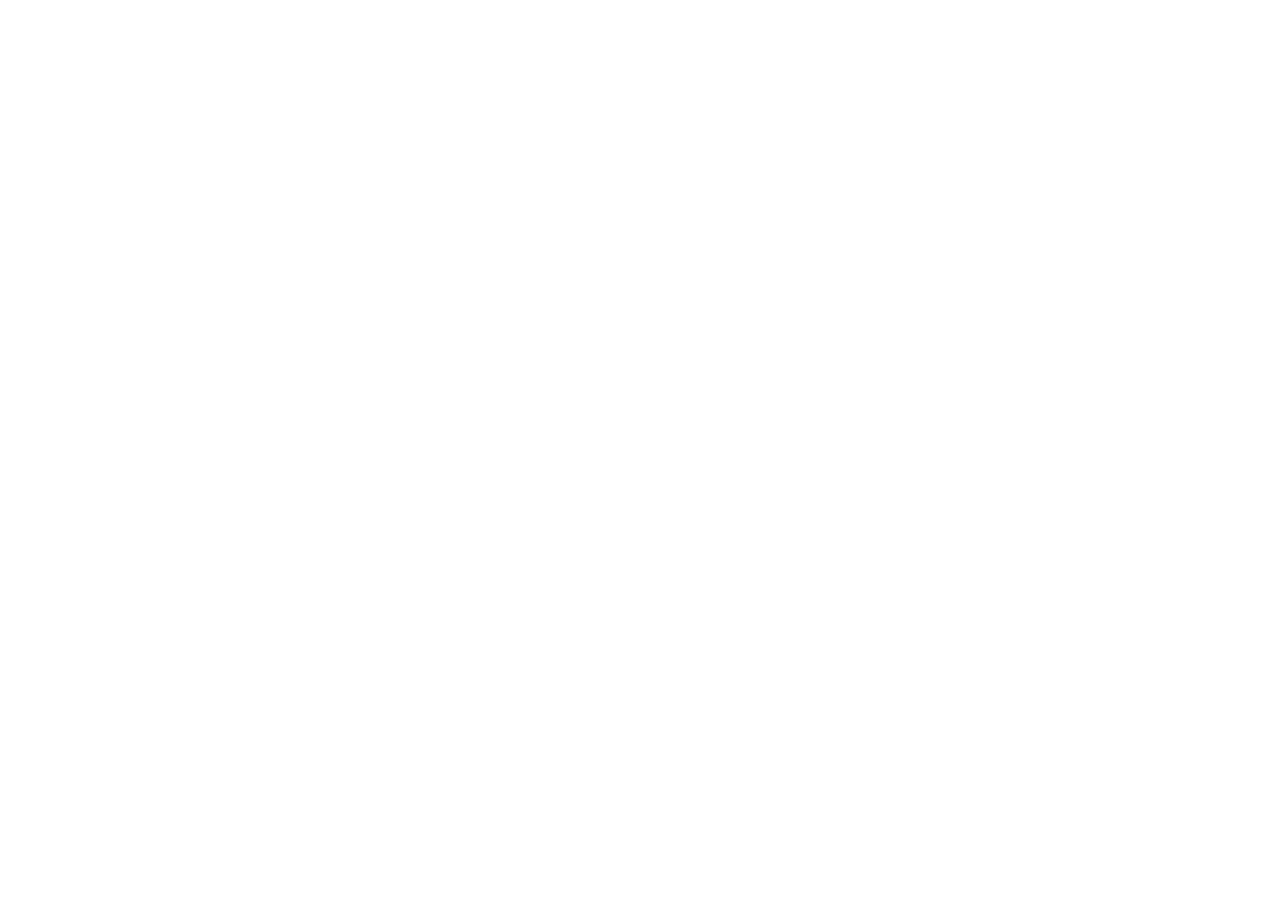
==== tarefa1.html @ af8f01bd "teste" ====
<!DOCTYPE html>
<html lang="Pt-Br">
<head>
    <meta charset="UTF-8">
    <meta name="viewport" content="width=device-width, initial-scale=1.0">
    <title>Codes</title>
</head>
<body>
    <!--para facilitar a criacao de listas ul>li*3 exemplos-->

    <!-- <pre> </pre> serve para demostrar um code-->

    <!--<b></b> deixar em negrito-->
</body>
</html>
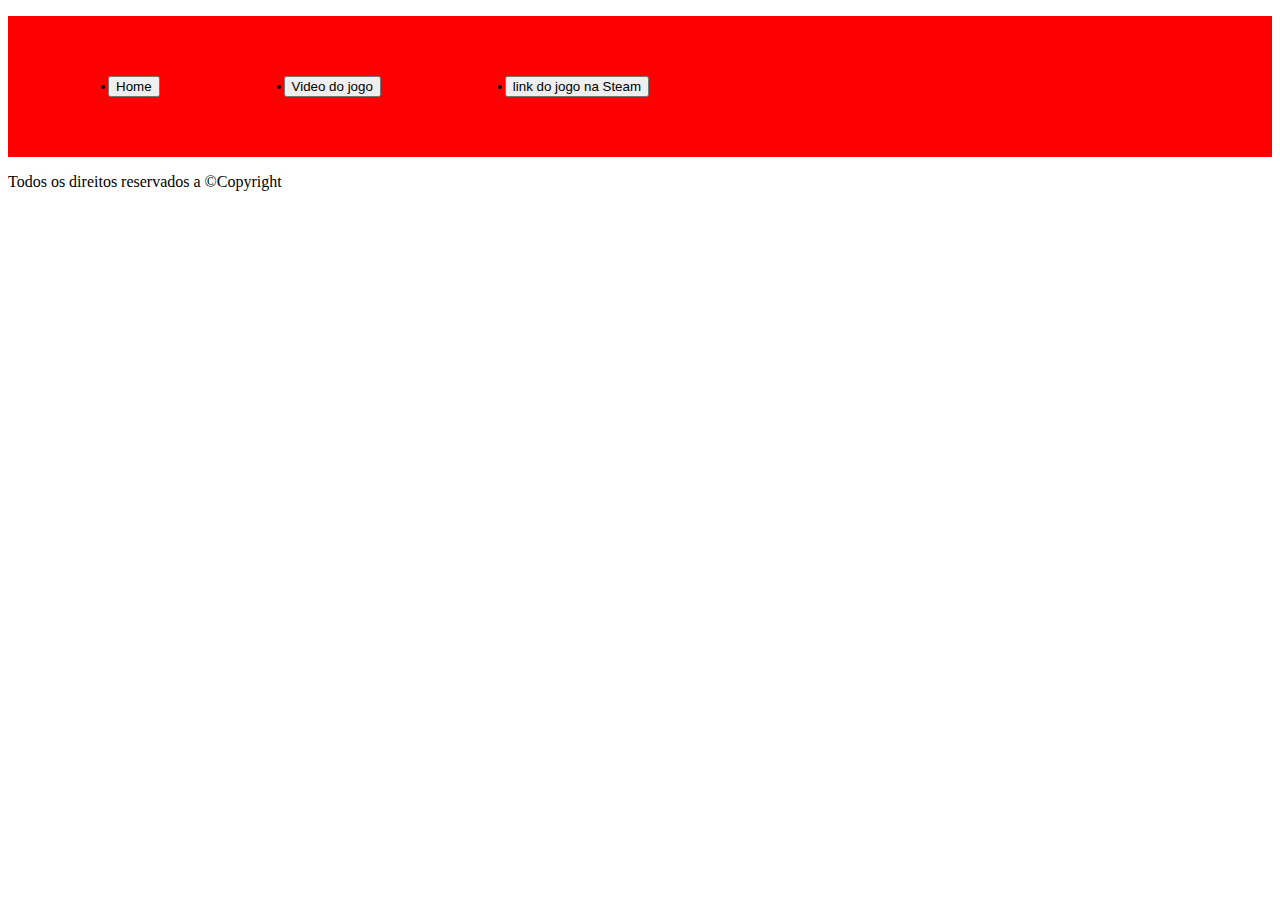
==== commit bcbc7ec7: "declaracao inicial dos arquivos" ====
--- a/tarefa1.html
+++ b/tarefa1.html
@@ -3,13 +3,41 @@
 <head>
     <meta charset="UTF-8">
     <meta name="viewport" content="width=device-width, initial-scale=1.0">
-    <title>Codes</title>
+    <link rel="stylesheet" href="styles.css">
+    <title>Tarefa 1</title>
 </head>
 <body>
-    <!--para facilitar a criacao de listas ul>li*3 exemplos-->
+    <header>
+        <nav>
+            <ul>
+                <div>
+                    <button onclick="home()">
+                        <li>Home</li>
+                    </button>
+                </div>
 
-    <!-- <pre> </pre> serve para demostrar um code-->
+                <div>
+                    <button onclick="video()">
+                        <li>Video do jogo</li>
+                    </button>
+                </div>
+                
+                <div onclick="steam()">
+                    <button>
+                        <li>link do jogo na Steam</li>
+                    </button>
+                </div>
+                
+            </ul>
+        </nav>
+    </header>
 
-    <!--<b></b> deixar em negrito-->
+
+
+
+    <footer>
+        Todos os direitos reservados a ©Copyright
+    </footer>
+    <script src="main.js"></script>
 </body>
 </html>--- a/styles.css
+++ b/styles.css
@@ -0,0 +1,8 @@
+div{
+    display: inline-block;
+    padding: 60px;
+}
+
+ul{
+    background-color: red;
+}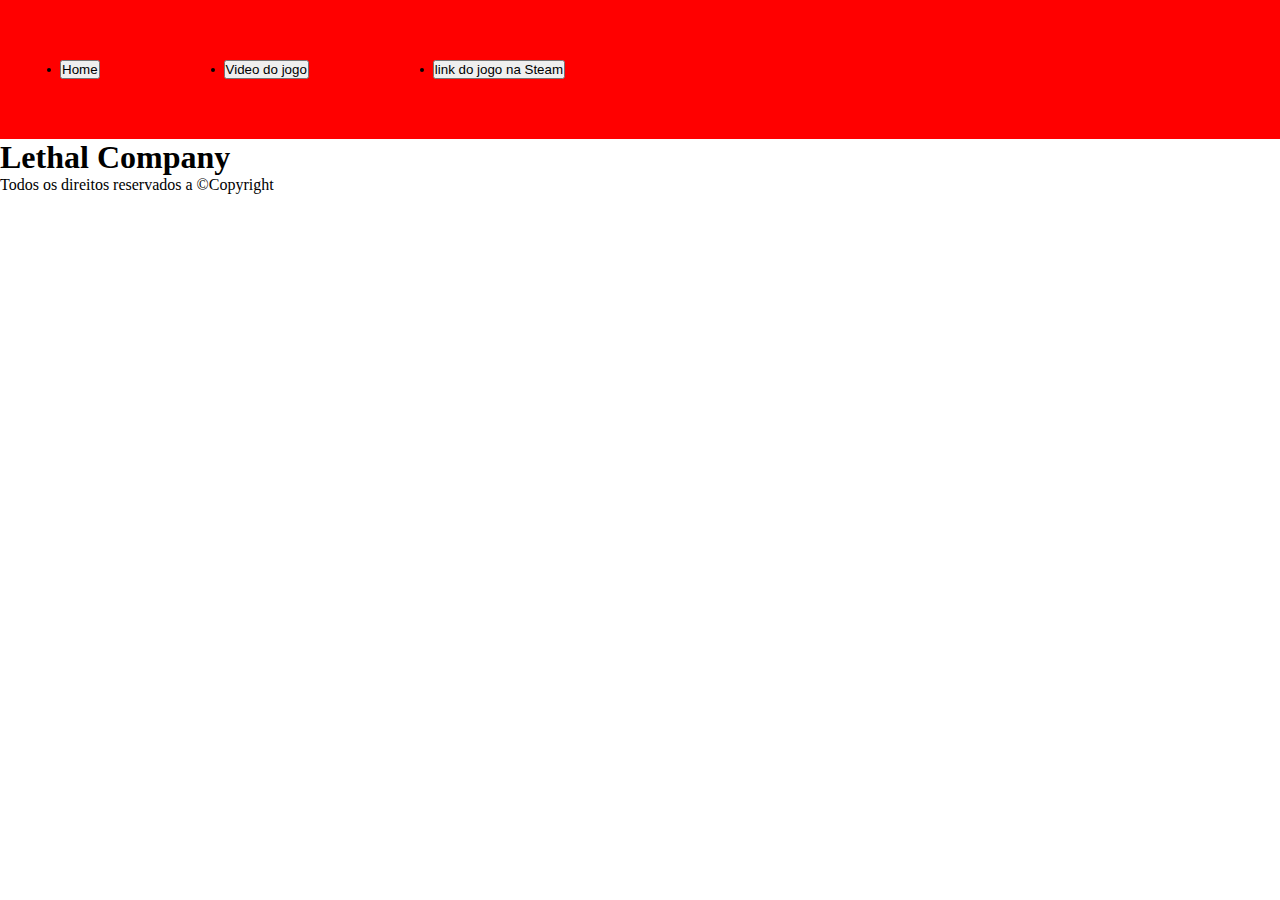
==== commit f4309a9a: "savar" ====
--- a/tarefa1.html
+++ b/tarefa1.html
@@ -15,28 +15,32 @@
                         <li>Home</li>
                     </button>
                 </div>
-
                 <div>
                     <button onclick="video()">
                         <li>Video do jogo</li>
                     </button>
                 </div>
-                
                 <div onclick="steam()">
                     <button>
                         <li>link do jogo na Steam</li>
                     </button>
-                </div>
-                
+                </div>               
             </ul>
         </nav>
     </header>
 
+    <h1>Lethal Company</h1>
 
 
+    <!--
+    <div class="video">
+        <video src="arquivos/lethal.mp4" controls></video>
+    </div>
+    -->
 
-    <footer>
-        Todos os direitos reservados a ©Copyright
+
+        <footer>
+            Todos os direitos reservados a ©Copyright
     </footer>
     <script src="main.js"></script>
 </body>
--- a/styles.css
+++ b/styles.css
@@ -1,8 +1,26 @@
+*{
+    margin: 0;
+    padding: 0;
+    box-sizing: border-box;
+}
 div{
     display: inline-block;
     padding: 60px;
 }
-
+header{
+    border-radius: 100px;
+    
+}
 ul{
     background-color: red;
-}+}
+/*
+.video{
+    height: 300px;
+    height: 300px;
+    display: flex;
+    justify-content: center;
+    align-items: center;
+} */
+
+
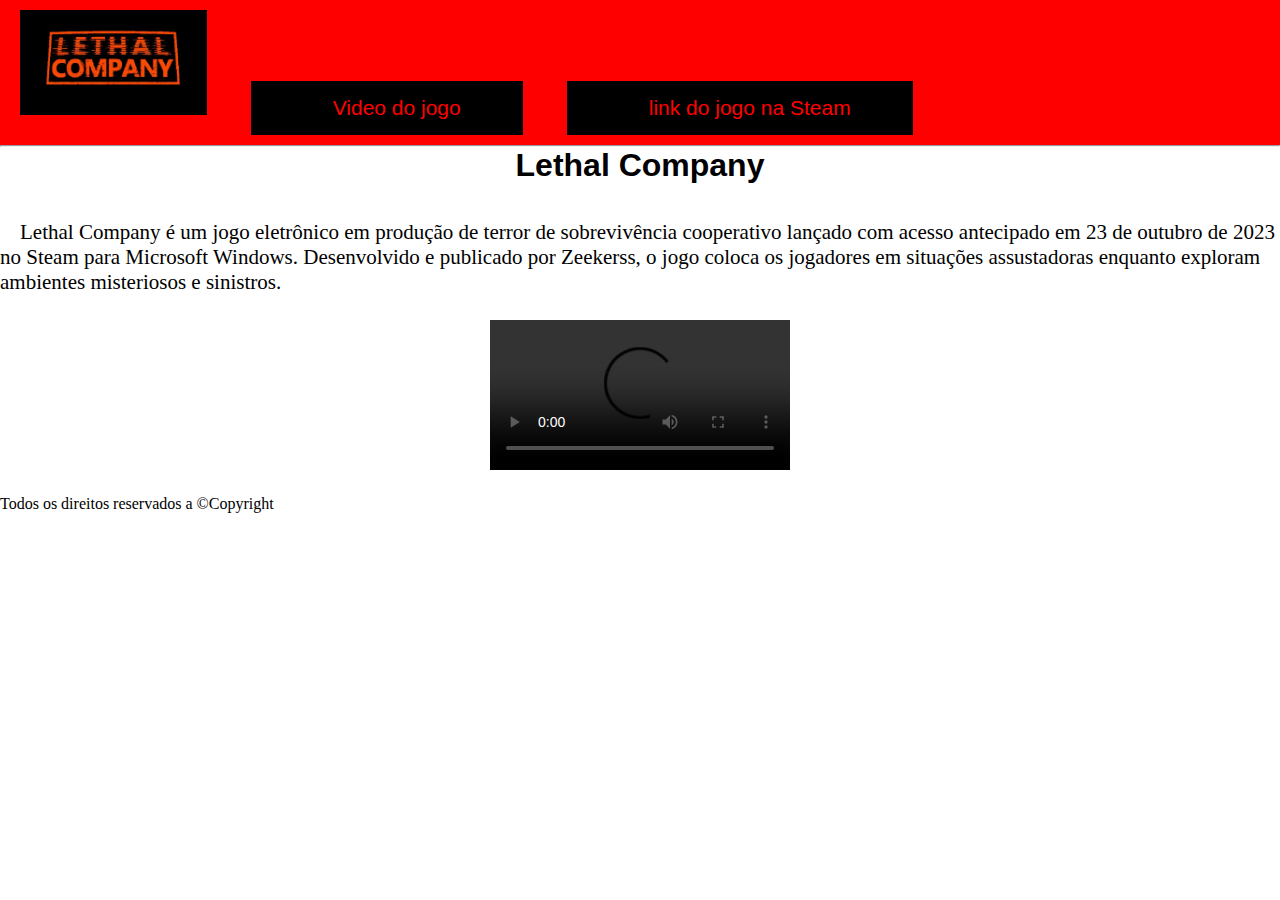
==== commit 572c6a54: "alteracoes" ====
--- a/tarefa1.html
+++ b/tarefa1.html
@@ -9,39 +9,51 @@
 <body>
     <header>
         <nav>
-            <ul>
-                <div>
-                    <button onclick="home()">
-                        <li>Home</li>
-                    </button>
-                </div>
-                <div>
-                    <button onclick="video()">
-                        <li>Video do jogo</li>
-                    </button>
-                </div>
-                <div onclick="steam()">
-                    <button>
-                        <li>link do jogo na Steam</li>
-                    </button>
-                </div>               
-            </ul>
+            <div>
+                <img src="arquivos/lethal-company-fortifies-its-pos-ee7bca80-image-ee7bca63.jpg.webp" alt="">
+            </div>
+            <div>
+                <button class="btn-1" id="scroll-button"">
+                    <p class="p-header">Video do jogo</p>
+                </button>
+            </div>
+            <div>
+                <button onclick="game()">
+                    <p class="p-header">link do jogo na Steam</p>
+                </button>
+            </div>               
         </nav>
     </header>
 
+    <hr>
+
     <h1>Lethal Company</h1>
+    <br><br>
+    <p>Lethal Company é um jogo eletrônico em produção de terror de sobrevivência cooperativo lançado com acesso antecipado em 23 de outubro de 2023 no Steam para Microsoft Windows.
+     Desenvolvido e publicado por Zeekerss, o jogo coloca os jogadores em situações assustadoras enquanto exploram ambientes misteriosos e sinistros.
+    </p>
 
 
-    <!--
-    <div class="video">
-        <video src="arquivos/lethal.mp4" controls></video>
-    </div>
-    -->
+    
+<div id="scroll">
+    <video src="arquivos/lethal.mp4" controls id="videolethal" ></video>
+</div>
 
+<footer>
+    Todos os direitos reservados a ©Copyright
+</footer>
 
-        <footer>
-            Todos os direitos reservados a ©Copyright
-    </footer>
-    <script src="main.js"></script>
+<script>
+    document.getElementById("scroll-button").addEventListener("click", scrollToVideo);
+    
+    function scrollToVideo() {
+        const videoElement = document.getElementById("videolethal");
+        videoElement.scrollIntoView({ behavior: "smooth", block: "start" });
+    }
+
+    function game() {
+        window.location.href = "https://store.steampowered.com/app/1966720/Lethal_Company/";
+    }
+</script>
 </body>
 </html>--- a/styles.css
+++ b/styles.css
@@ -5,22 +5,65 @@
 }
 div{
     display: inline-block;
-    padding: 60px;
+    justify-content:flex-end; 
+    padding: 25px;
 }
-header{
-    border-radius: 100px;
-    
+
+header div {
+    margin: 0 10px;
+    padding: 10px;
+    border: px solid #000;
+    border-radius: 10px;
+    background-color: #ff0000;
 }
+
+head er button {
+    border-radius: 10px;
+    box-shadow: 2px 2px 5px rgba(0, 0, 0, 0.3);
+}
+
 ul{
     background-color: red;
 }
-/*
-.video{
-    height: 300px;
-    height: 300px;
+#scroll{
+    width: 100%;
     display: flex;
     justify-content: center;
-    align-items: center;
-} */
+}
 
-
+button{
+    background-color: #000000; 
+    border: none;
+    color: white;
+    padding: 15px 62px;
+    text-align: center;
+    text-decoration: none;
+    display: inline-block;
+    font-size: 16px;
+}
+button:hover{
+    background-color: skyblue;
+    transition: 1s;
+}
+h1{
+    text-align: center;
+    font-family: 'Franklin Gothic Medium', 'Arial Narrow', Arial, sans-serif
+}
+img{
+    height: 105px;
+}
+li{
+    color: red;
+}
+p{
+    text-indent: 20px;
+    color: #000000;
+    font-size: 21px;
+}
+header{
+    background-color: red;
+}
+.p-header{
+    color: red;
+    text-align: center;
+}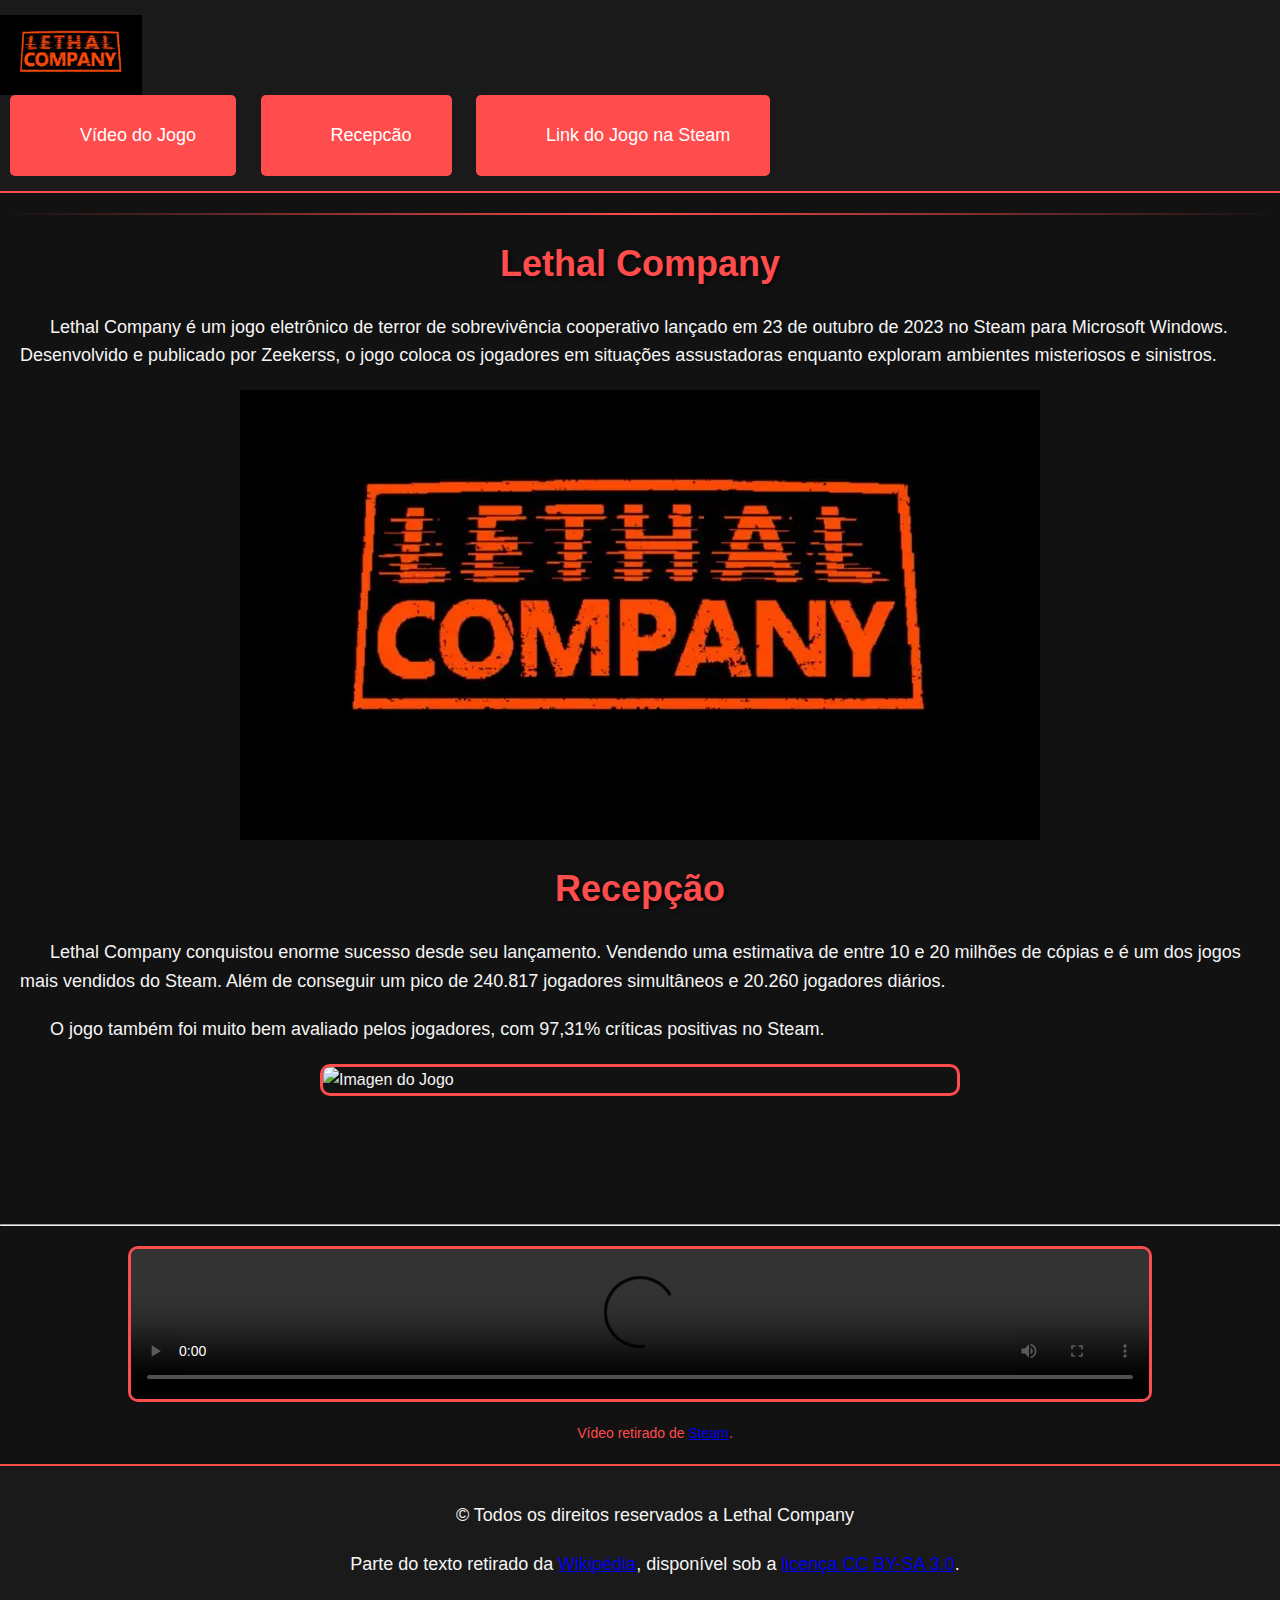
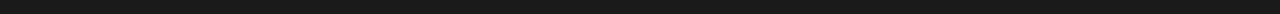
==== commit 8f6b5e57: "super atualizacao" ====
--- a/tarefa1.html
+++ b/tarefa1.html
@@ -1,59 +1,99 @@
 <!DOCTYPE html>
-<html lang="Pt-Br">
+<html lang="pt-BR">
 <head>
     <meta charset="UTF-8">
     <meta name="viewport" content="width=device-width, initial-scale=1.0">
     <link rel="stylesheet" href="styles.css">
-    <title>Tarefa 1</title>
+    <title>Lethal Company</title>
 </head>
 <body>
     <header>
         <nav>
-            <div>
-                <img src="arquivos/lethal-company-fortifies-its-pos-ee7bca80-image-ee7bca63.jpg.webp" alt="">
+            <div class="logo">
+                <img src="arquivos/lethal-company-fortifies-its-pos-ee7bca80-image-ee7bca63.jpg.webp" alt="Logo do jogo">
             </div>
-            <div>
-                <button class="btn-1" id="scroll-button"">
-                    <p class="p-header">Video do jogo</p>
+            <div class="nav-buttons">
+                <button class="btn-1" id="scroll-button">
+                    <p class="p-header">Vídeo do Jogo</p>
+                </button>
+
+                <button class="btn-1" id="scroll-button2">
+                    <p class="p-header">Recepcão</p>
+                </button>
+
+                <button onclick="game()">
+                    <p class="p-header">Link do Jogo na Steam</p>
                 </button>
             </div>
-            <div>
-                <button onclick="game()">
-                    <p class="p-header">link do jogo na Steam</p>
-                </button>
-            </div>               
         </nav>
     </header>
 
-    <hr>
+    <hr class="divider">
 
-    <h1>Lethal Company</h1>
-    <br><br>
-    <p>Lethal Company é um jogo eletrônico em produção de terror de sobrevivência cooperativo lançado com acesso antecipado em 23 de outubro de 2023 no Steam para Microsoft Windows.
-     Desenvolvido e publicado por Zeekerss, o jogo coloca os jogadores em situações assustadoras enquanto exploram ambientes misteriosos e sinistros.
-    </p>
+    <main>
+        <h1>Lethal Company</h1>
+        <p>
+            Lethal Company é um jogo eletrônico de terror de sobrevivência cooperativo lançado em 23 de outubro de 2023 no Steam para Microsoft Windows.
+            Desenvolvido e publicado por Zeekerss, o jogo coloca os jogadores em situações assustadoras enquanto exploram ambientes misteriosos e sinistros.
+        </p>    
+        
+        <div class="img-lethal">
+            <img src="arquivos/lethal-company-fortifies-its-pos-ee7bca80-image-ee7bca63.jpg.webp" alt="Logo do Jogo">
+        </div>
+        
+        <div class="recepcao">
+        <h2 class="h2" id="recepcao">Recepção</h2>
+
+        <p>Lethal Company conquistou enorme sucesso desde seu lançamento. Vendendo uma estimativa de entre 10 e 20 milhões de cópias e é um dos jogos mais vendidos do Steam. Além de conseguir um pico de 240.817 jogadores simultâneos e 20.260 jogadores diários.
+
+        </p>
+        <p>
+            O jogo também foi muito bem avaliado pelos jogadores, com 97,31% críticas positivas no Steam.
+        </p>
+        </div>
+
+        <div id="imgjogo">
+            <img src="arquivos/ss_568d97dfa9d8d3128157d84c9437030ccc1011b0.1920x1080.jpg" alt="Imagen do Jogo" id="jogoimg" >
+        </div>
+
+        <br><br><br><br><br><hr>
+        
+
+        
+        <div id="scroll" class="video-container">
+            <video src="arquivos/lethal.mp4" controls id="videolethal"></video>
+        </div>
+        <p class="video-credits">
+            Vídeo retirado de <a href="https://video.fastly.steamstatic.com/store_trailers/256961309/movie480_vp9.webm?t=1690909590" target="_blank">Steam</a>.
+        </p>
 
 
+    </main>
+
+    <footer>
+        <p>© Todos os direitos reservados a Lethal Company</p>
+        <p>Parte do texto retirado da <a href="https://pt.wikipedia.org/wiki/Lethal_Company" target="_blank">Wikipédia</a>, disponível sob a <a href="https://creativecommons.org/licenses/by-sa/3.0/" target="_blank">licença CC BY-SA 3.0</a>.</p>
+    </footer>
     
-<div id="scroll">
-    <video src="arquivos/lethal.mp4" controls id="videolethal" ></video>
-</div>
 
-<footer>
-    Todos os direitos reservados a ©Copyright
-</footer>
+    <script>
+        
+        document.getElementById("scroll-button").addEventListener("click", scrollToVideo);
+        document.getElementById("scroll-button2").addEventListener("click", scrollToRecepcao);
 
-<script>
-    document.getElementById("scroll-button").addEventListener("click", scrollToVideo);
-    
-    function scrollToVideo() {
-        const videoElement = document.getElementById("videolethal");
-        videoElement.scrollIntoView({ behavior: "smooth", block: "start" });
-    }
+        function scrollToVideo() {
+            const videoElement = document.getElementById("videolethal");
+            videoElement.scrollIntoView({ behavior: "smooth", block: "start" });
+        }
 
-    function game() {
-        window.location.href = "https://store.steampowered.com/app/1966720/Lethal_Company/";
-    }
-</script>
+        function scrollToRecepcao() {
+            const recepcaoElement = document.getElementById("recepcao");
+            recepcaoElement.scrollIntoView({ behavior: "smooth", block: "start" });
+        }
+        
+        function game() {
+            window.location.href = "https://store.steampowered.com/app/1966720/Lethal_Company/";
+        }
+    </script>
 </body>
-</html>+</html>
--- a/styles.css
+++ b/styles.css
@@ -1,69 +1,117 @@
-*{
+
+* {
     margin: 0;
     padding: 0;
     box-sizing: border-box;
 }
-div{
-    display: inline-block;
-    justify-content:flex-end; 
-    padding: 25px;
+
+body {
+    background-color: #121212;
+    color: #f5f5f5;
+    font-family: 'Arial', sans-serif;
+    line-height: 1.6;
 }
 
-header div {
-    margin: 0 10px;
-    padding: 10px;
-    border: px solid #000;
-    border-radius: 10px;
-    background-color: #ff0000;
+header {
+    background-color: #1a1a1a;
+    padding: 15px 0;
+    display: flex;
+    justify-content: space-between;
+    align-items: center;
+    border-bottom: 2px solid #ff4c4c;
 }
 
-head er button {
-    border-radius: 10px;
-    box-shadow: 2px 2px 5px rgba(0, 0, 0, 0.3);
+.logo img {
+    height: 80px;
+    display: flex;
 }
 
-ul{
-    background-color: red;
+.nav-buttons button {
+    background-color: #ff4c4c;
+    border: none;
+    color: #fff;
+    padding: 10px 20px;
+    margin: 0 10px;
+    border-radius: 5px;
+    cursor: pointer;
+    font-size: 16px;
+    transition: background-color 0.3s ease;
 }
-#scroll{
-    width: 100%;
+
+.nav-buttons button:hover {
+    background-color: #ff7979;
+}
+
+h1 {
+    text-align: center;
+    margin-top: 20px;
+    color: #ff4c4c;
+    font-size: 36px;
+    text-shadow: 2px 2px 5px rgba(0, 0, 0, 0.8);
+}
+
+p {
+    margin: 20px;
+    font-size: 18px;
+    text-indent: 30px;
+}
+
+.video-container {
     display: flex;
     justify-content: center;
+    margin: 20px 0;
 }
 
-button{
-    background-color: #000000; 
-    border: none;
-    color: white;
-    padding: 15px 62px;
+video {
+    width: 80%;
+    border: 3px solid #ff4c4c;
+    border-radius: 10px;
+}
+
+.video-credits {
     text-align: center;
-    text-decoration: none;
-    display: inline-block;
-    font-size: 16px;
+    font-size: 14px;
+    color: #ff4c4c;
 }
-button:hover{
-    background-color: skyblue;
-    transition: 1s;
+
+footer {
+    background-color: #1a1a1a;
+    text-align: center;
+    padding: 15px 0;
+    margin-top: 20px;
+    color: #f5f5f5;
+    font-size: 14px;
+    border-top: 2px solid #ff4c4c;
 }
-h1{
+
+.divider {
+    border: 0;
+    height: 2px;
+    background: linear-gradient(to right, transparent, #ff4c4c, transparent);
+    margin: 20px 0;
+}
+.h2{
     text-align: center;
-    font-family: 'Franklin Gothic Medium', 'Arial Narrow', Arial, sans-serif
+    margin-top: 20px;
+    color: #ff4c4c;
+    font-size: 36px;
+    text-shadow: 2px 2px 5px rgba(0, 0, 0, 0.8);
+      
 }
-img{
-    height: 105px;
+.img-lethal{
+    display: flex;
+    justify-content: center;
+    margin: 20px 0;
 }
-li{
-    color: red;
+#imgjogo{
+    width: 100%;
+    border-radius: 10px;
+    display: flex;
+    justify-content: center;
+    align-content: center;
 }
-p{
-    text-indent: 20px;
-    color: #000000;
-    font-size: 21px;
-}
-header{
-    background-color: red;
-}
-.p-header{
-    color: red;
-    text-align: center;
+#jogoimg{
+    border: 3px solid #ff4c4c;
+    border-radius: 10px;
+    width: 50%;
 }